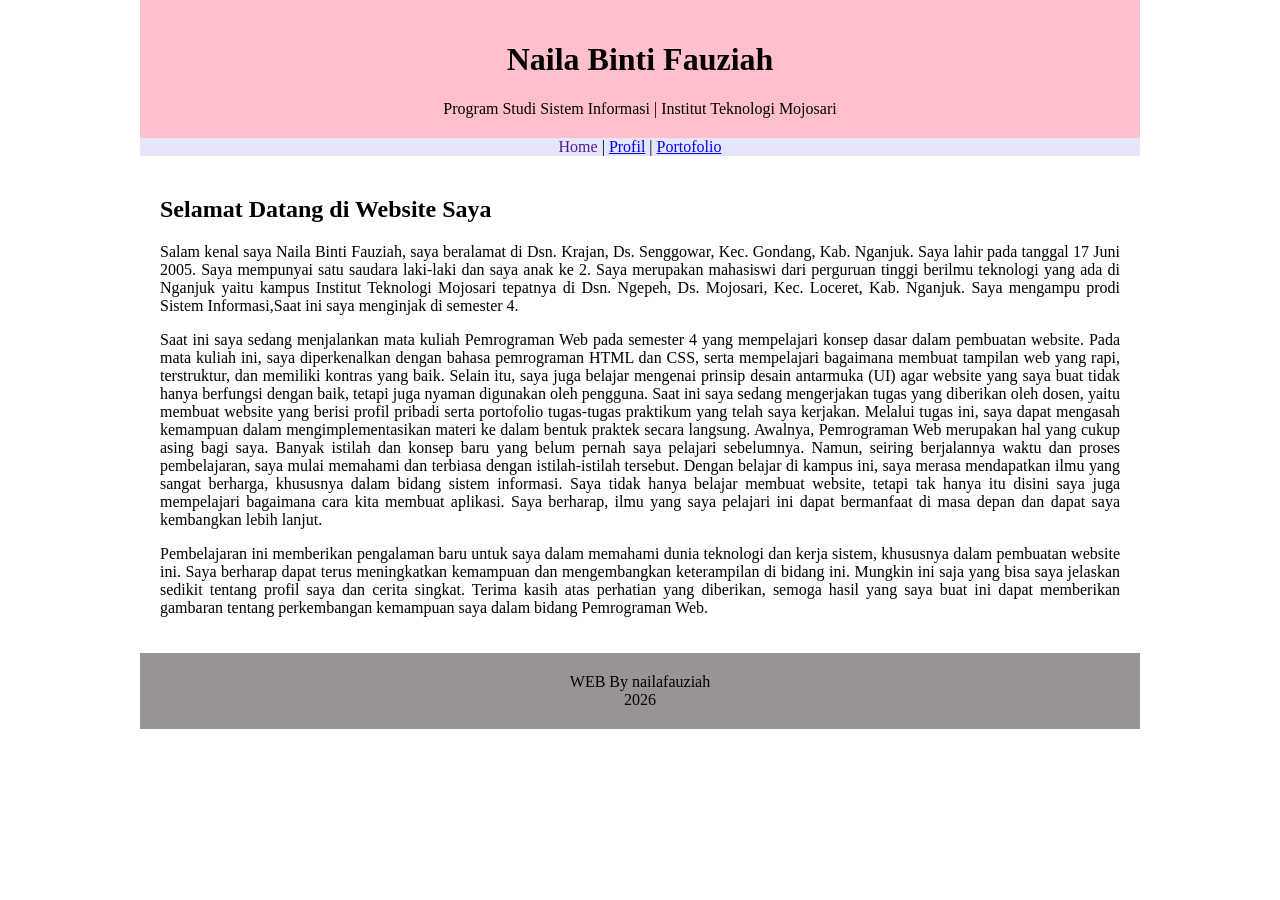
==== index.html @ ba2bc327 "Rename Index.html to index.html" ====
<!DOCTYPE html>
<html>
<head>
    <title></title>
    <link rel="stylesheet" type="text/css" href="style.css">
</head>
<body>
    <div id="box">
        <div id="header" text-align="center">
            <h1>Naila Binti Fauziah</h1>
            Program Studi Sistem Informasi | Institut Teknologi Mojosari
        </div>
        <div id="menubar" text-align="center">
            <a href="" class="teksmenu">Home</a> | <a href="Prak1_naila.html">Profil</a> | <a href="Prak3_naila.html">Portofolio</a>
        </div>
        <div id="konten">
            <h2>Selamat Datang di Website Saya</h2>
            <p>
                Salam kenal saya Naila Binti Fauziah, saya beralamat di Dsn. Krajan, Ds. Senggowar, Kec. Gondang, Kab. Nganjuk. Saya lahir pada tanggal 17 Juni 2005. Saya mempunyai satu saudara laki-laki dan saya anak ke 2.
                Saya merupakan mahasiswi dari perguruan tinggi berilmu teknologi yang ada di Nganjuk yaitu kampus Institut Teknologi Mojosari tepatnya di Dsn. Ngepeh, Ds. Mojosari, Kec. Loceret, Kab. Nganjuk.
                Saya mengampu prodi Sistem Informasi,Saat ini saya menginjak di semester 4.    
            </p>
            <p>
                Saat ini saya sedang menjalankan mata kuliah Pemrograman Web pada semester 4 yang mempelajari konsep dasar dalam pembuatan website. Pada mata kuliah ini, saya diperkenalkan dengan bahasa pemrograman HTML dan CSS, serta mempelajari bagaimana membuat tampilan web yang rapi, terstruktur, dan memiliki kontras yang baik.
                Selain itu, saya juga belajar mengenai prinsip desain antarmuka (UI) agar website yang saya buat tidak hanya berfungsi dengan baik, tetapi juga nyaman digunakan oleh pengguna.
                Saat ini saya sedang mengerjakan tugas yang diberikan oleh dosen, yaitu membuat website yang berisi profil pribadi serta portofolio tugas-tugas praktikum yang telah saya kerjakan. Melalui tugas ini, saya dapat mengasah kemampuan dalam mengimplementasikan materi ke dalam bentuk praktek secara langsung.
                Awalnya, Pemrograman Web merupakan hal yang cukup asing bagi saya. Banyak istilah dan konsep baru yang belum pernah saya pelajari sebelumnya. Namun, seiring berjalannya waktu dan proses pembelajaran, saya mulai memahami dan terbiasa dengan istilah-istilah tersebut.
                Dengan belajar di kampus ini, saya merasa mendapatkan ilmu yang sangat berharga, khususnya dalam bidang sistem informasi. Saya tidak hanya belajar membuat website, tetapi tak hanya itu disini saya juga mempelajari bagaimana cara kita membuat aplikasi. Saya berharap, ilmu yang saya pelajari ini dapat bermanfaat di masa depan dan dapat saya kembangkan lebih lanjut.
            <p> 
                Pembelajaran ini memberikan pengalaman baru untuk saya dalam memahami dunia teknologi dan kerja sistem, khususnya dalam pembuatan website ini. Saya berharap dapat terus meningkatkan kemampuan dan mengembangkan keterampilan di bidang ini.
                Mungkin ini saja yang bisa saya jelaskan sedikit tentang profil saya dan cerita singkat.
                Terima kasih atas perhatian yang diberikan, semoga hasil yang saya buat ini dapat memberikan gambaran tentang perkembangan kemampuan saya dalam bidang Pemrograman Web.
            </p>
        </div>
        <div id="footer" text-align="center">
            WEB By nailafauziah <br> 2026
        </div>
    </div>
</body>
</html>
---- style.css ----
html, body{
    margin: 0;
    padding: 0;
}

p{
    text-align: justify;
}

#box{
    width: 1000px;
    margin: auto;
}

#header{
    background-color: #ffc0cb;
    padding: 20px;
    text-align: center;
}

#menubar{
    background-color: #e6e6fa;
    margin: auto;
    text-align: center;
}

.teksmenu{
    text-decoration: none;
}

#konten{
    padding: 20px;
}

#footer{
    background-color: #999494;
    padding: 20px;
    text-align: center;
}
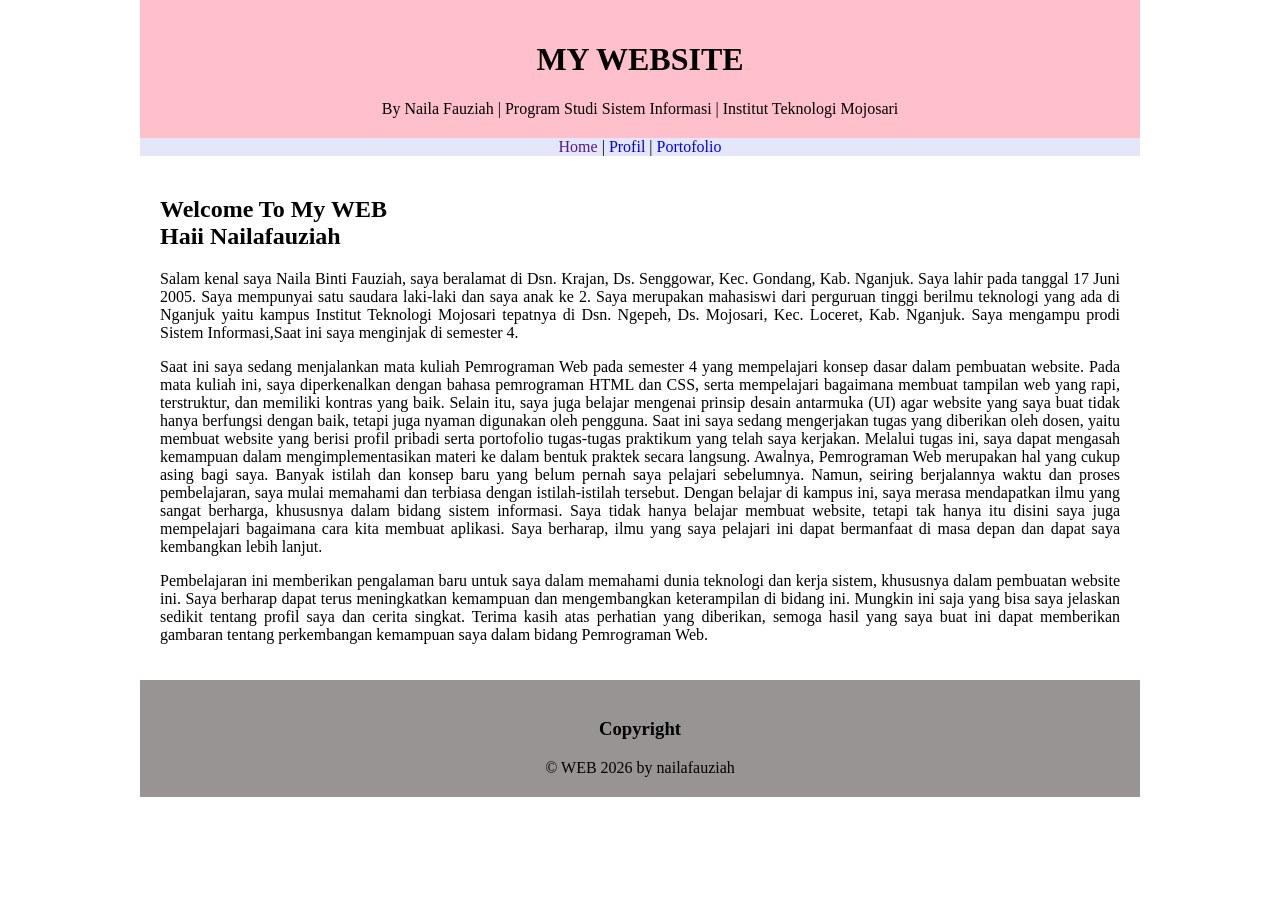
==== commit 7729f262: "Merge branch 'main' of https://github.com/Nailafzyh/Praktikum-Webhtml" ====
--- a/index.html
+++ b/index.html
@@ -7,14 +7,16 @@
 <body>
     <div id="box">
         <div id="header" text-align="center">
-            <h1>Naila Binti Fauziah</h1>
-            Program Studi Sistem Informasi | Institut Teknologi Mojosari
+            <h1> MY WEBSITE </h1>
+            By Naila Fauziah | Program Studi Sistem Informasi | Institut Teknologi Mojosari
         </div>
         <div id="menubar" text-align="center">
             <a href="" class="teksmenu">Home</a> | <a href="Prak1_naila.html">Profil</a> | <a href="Prak3_naila.html">Portofolio</a>
         </div>
         <div id="konten">
-            <h2>Selamat Datang di Website Saya</h2>
+            <h2>Welcome To My WEB
+               <br> Haii Nailafauziah
+            </h2>
             <p>
                 Salam kenal saya Naila Binti Fauziah, saya beralamat di Dsn. Krajan, Ds. Senggowar, Kec. Gondang, Kab. Nganjuk. Saya lahir pada tanggal 17 Juni 2005. Saya mempunyai satu saudara laki-laki dan saya anak ke 2.
                 Saya merupakan mahasiswi dari perguruan tinggi berilmu teknologi yang ada di Nganjuk yaitu kampus Institut Teknologi Mojosari tepatnya di Dsn. Ngepeh, Ds. Mojosari, Kec. Loceret, Kab. Nganjuk.
@@ -33,7 +35,8 @@
             </p>
         </div>
         <div id="footer" text-align="center">
-            WEB By nailafauziah <br> 2026
+            <h3>Copyright</h3>
+            &copy; WEB 2026 by nailafauziah
         </div>
     </div>
 </body>
--- a/style.css
+++ b/style.css
@@ -18,6 +18,12 @@
     text-align: center;
 }
 
+#menubar a{
+    text-decoration: none;
+}
+#menubar a:hover{
+    color: #ffc0cb; 
+}
 #menubar{
     background-color: #e6e6fa;
     margin: auto;
